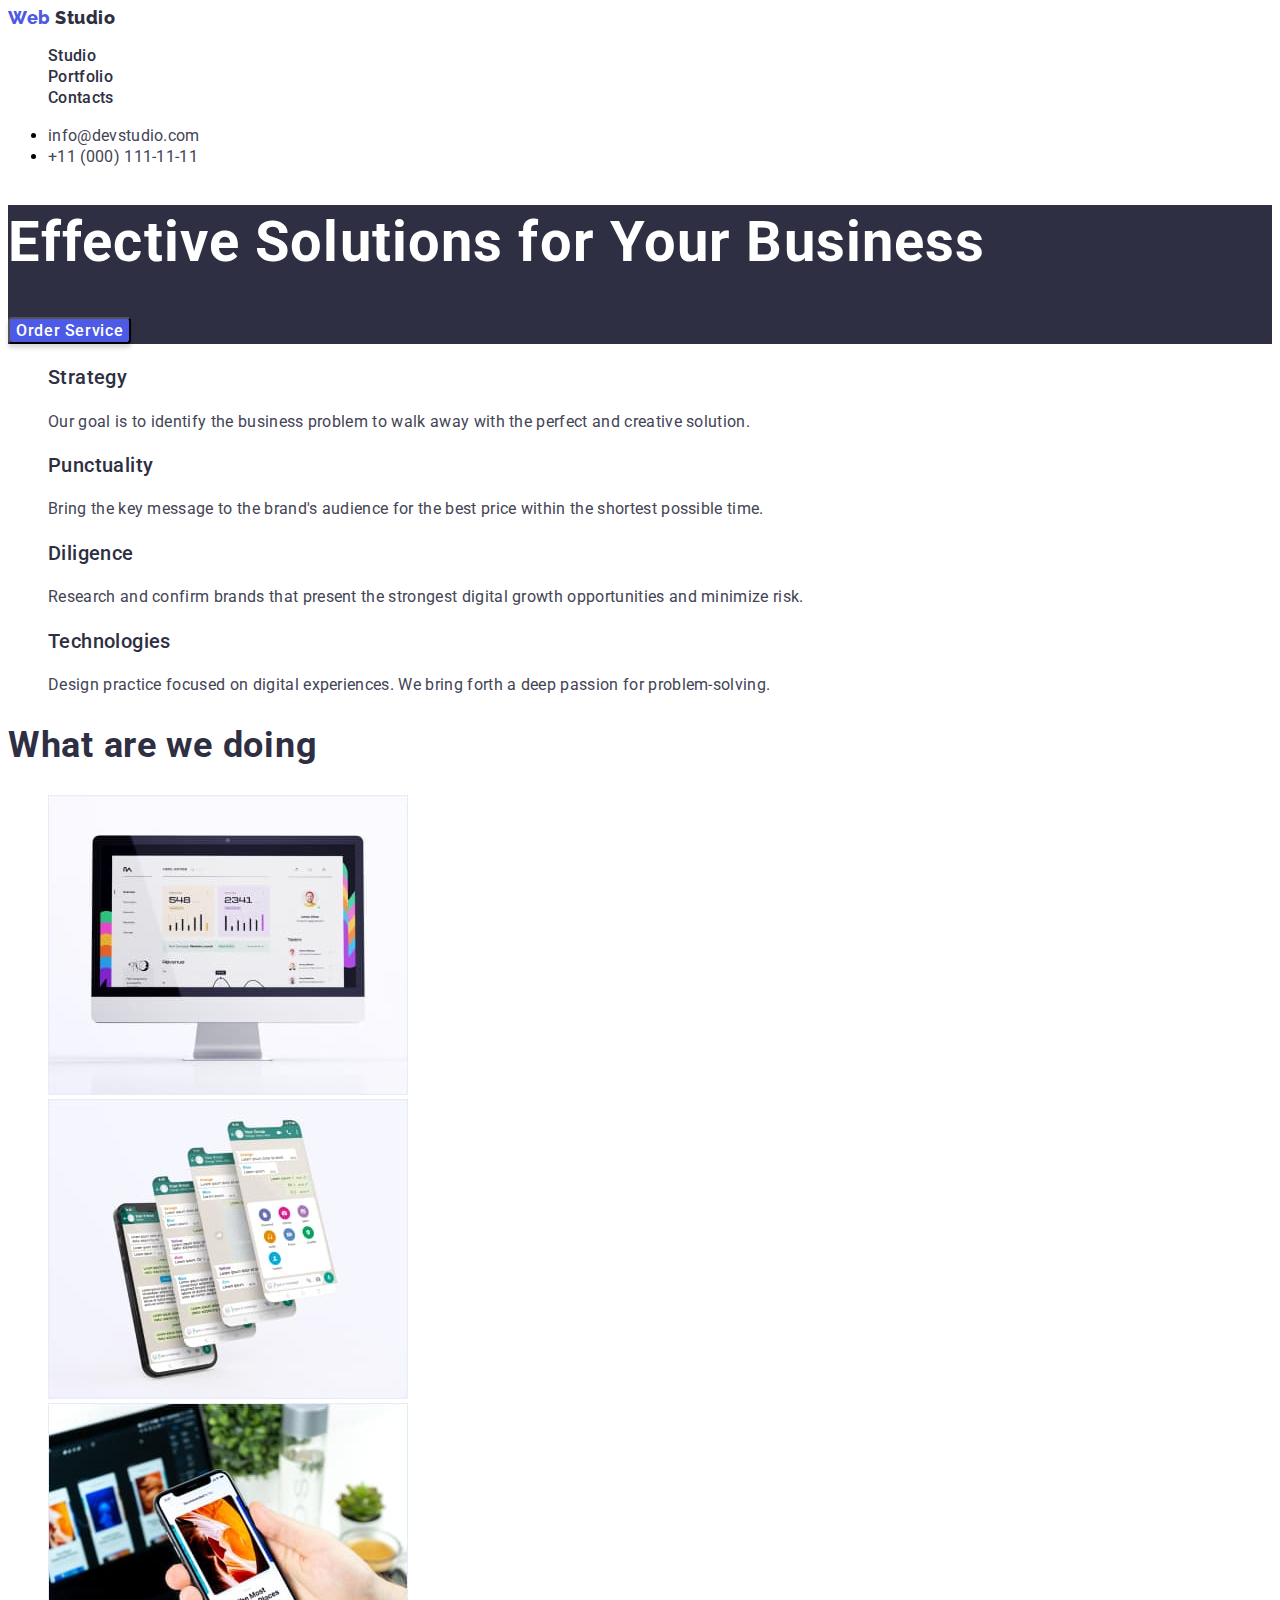
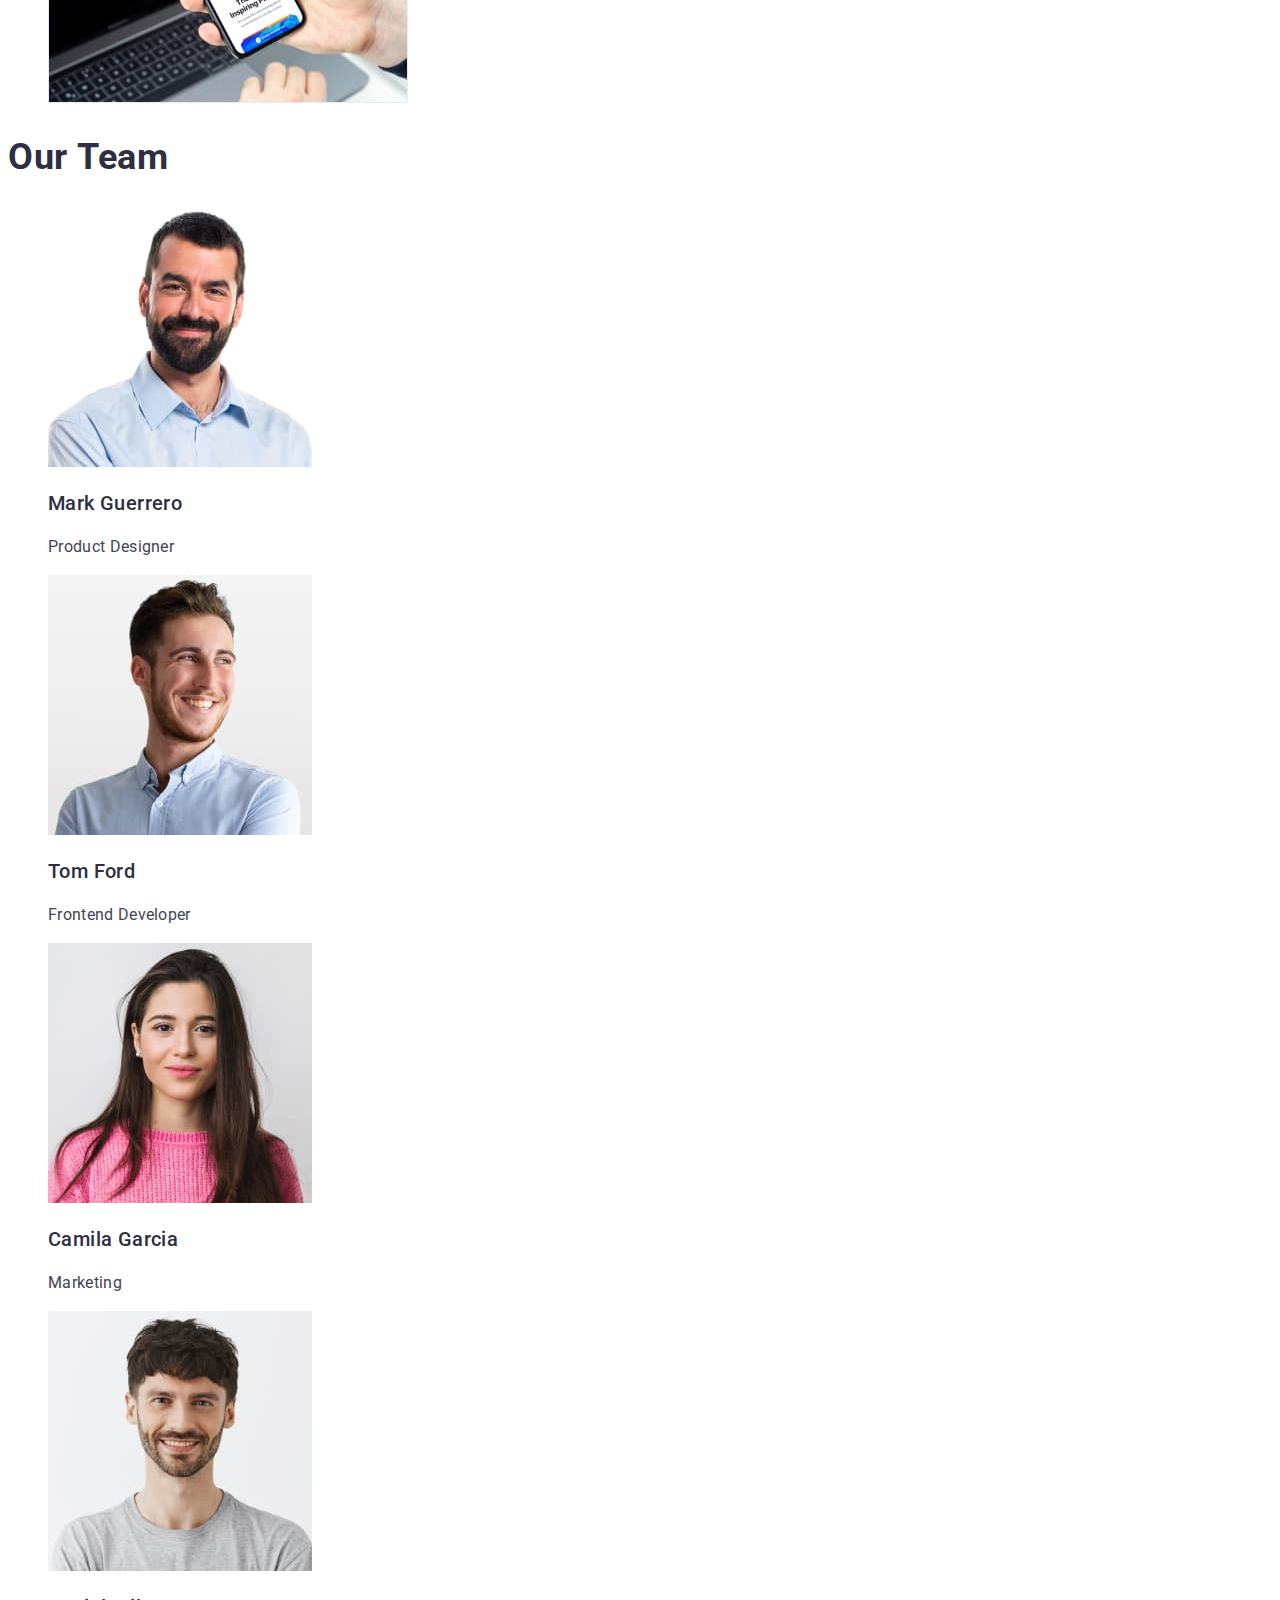
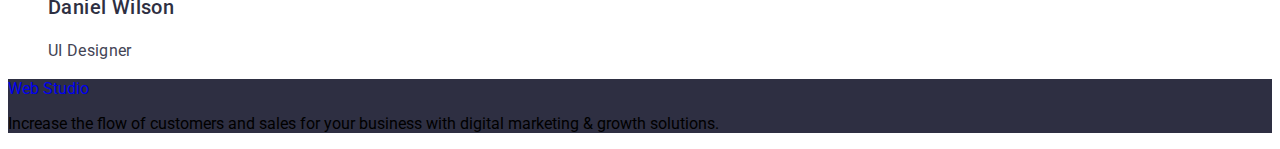
==== index.html @ 6d358605 "mod-1" ====
<!DOCTYPE html>
<html lang="en">

<head>
    <meta charset="UTF-8">
    <meta http-equiv="X-UA-Compatible" content="IE=edge">
    <meta name="viewport" content="width=device-width, initial-scale=1.0">
    <title>WebStudio</title>
    <link rel="preconnect" href="https://fonts.googleapis.com">
    <link rel="preconnect" href="https://fonts.gstatic.com" crossorigin>
    <link 
        href="https://fonts.googleapis.com/css2?family=Raleway:wght@800&family=Roboto:wght@400;500;700;900&display=swap"
        rel="stylesheet"
    />
    <link rel="stylesheet" href="./css/styles.css">
</head>
<body>
    <header class="header">
        <nav class="header-navigation">
            <a href="./index.html" class="header-logo link">Web <span class="header-span">Studio</span></a>
            <ul class="header-list list"> 
                <li class="header-item"><a class="header-link link" href="">Studio</a></li>
                <li class="header-item"><a class="header-link link" href="">Portfolio</a></li>
                <li class="header-item"><a class="header-link link" href="">Contacts</a></li>
            </ul>
        </nav>
        <address>
            <ul>
                <li>
                    <a class="header-site link" href="mailto:info@devstudio.com">info@devstudio.com</a>
                </li>
                <li>
                    <a class="header-phone link" href="tel:+110001111111">+11 (000) 111-11-11</a>
                </li>
            </ul>
        </address>
    </header>
    <main>
        <section class="hero">
            <h1 class="hero-title">Effective Solutions
                for Your Business
            </h1>
            <button class="hero-btn" type="button">Order Service</button>
        </section>
        <section class="priority">
            <h2 class="priority-subtitle"></h2>
            <ul class="priority-list list">
                <li class="priority-item">
                    <h3 class="priority-title">
                        Strategy
                    </h3>
                    <p class="priority-text">
                        Our goal is to identify the business
                        problem to walk away with the perfect and creative solution.
                    </p>
                </li>
                <li class="priority-item">
                    <h3 class="priority-title">
                        Punctuality
                    </h3>
                    <p class="priority-text">
                        Bring the key message to the brand's audience for the best price within the shortest possible
                        time.
                    </p>
                </li>
                <li class="priority-item">
                    <h3 class="priority-title">
                        Diligence
                    </h3>
                    <p class="priority-text">
                        Research and confirm brands that present the strongest digital growth opportunities and minimize
                        risk.
                    </p>
                </li>
                <li class="priority-item">
                    <h3 class="priority-title">
                        Technologies
                    </h3>
                    <p class="priority-text">
                        Design practice focused on digital experiences. We bring forth a deep passion for
                        problem-solving.
                    </p>
                </li>
            </ul>
        </section>
        <section class="work">
            <h2 class="work-title">
                What are we doing
            </h2>
            <ul class="work-list list">
                <li class="work-item">
                    <img src="./images/about-img-1.jpg" alt="computer" width="360" height="300" />
                </li>
                <li class="work-list">
                    <img src="./images/about-img-2.jpg" alt="smartphone" width="360" height="300" />
                </li>
                <li class="work-list">
                    <img src="./images/about-img-3.jpg" alt="laptop" width="360" height="300" />
                </li>
            </ul>
        </section>
        <section class="about">
            <h2 class="about-title">Our Team</h2>
            <ul class="about-list list">
                <li class="about-item">
                    <img src="./images/worker-img-1.jpg" alt="worker photo" width="264" height="260" />
                    <h3 class="about-subtitle">Mark Guerrero</h3>
                    <p class="about-text">Product Designer</p>
                </li>
                <li class="about-item">
                    <img src="./images/worker-img-2.jpg" alt="worker photo" width="264" height="260" />
                    <h3 class="about-subtitle">Tom Ford</h3>
                    <p class="about-text">Frontend Developer</p>
                </li>
                <li class="about-item">
                    <img src="./images/worker-img-3.jpg" alt="worker photo" width="264" height="260" />
                    <h3 class="about-subtitle">Camila Garcia</h3>
                    <p class="about-text">Marketing</p>
                </li>
                <li class="about-item">
                    <img src="./images/worker-img-4.jpg" alt="worker photo" width="264" height="260" />
                    <h3 class="about-subtitle">Daniel Wilson</h3>
                    <p class="about-text">UI Designer</p>
                </li>
            </ul>
        </section>
    </main>
    <footer class="footer">
        <a href="./index.html" class="footer-logo link">Web <span class="footer-span">Studio</span></a>
        <p class="footer-text">
            Increase the flow of customers and sales for your business with digital marketing & growth solutions.
        </p>
    </footer>
</body>

</html>
---- css/styles.css ----
body{
    font-family: 'Roboto', sans-serif;
}
.list{
    list-style: none;
}
.link{
    text-decoration: none;
}

.header {
    background: white;
}
.header-navigation {

}
.header-logo{
    font-family: 'Raleway';
    font-style: normal;
    font-weight: 800;
    font-size: 18px;
    line-height: 1.16;
    letter-spacing: 0.03em;
    color: #4D5AE5;
}
.header-span{
    font-family: 'Raleway';
    font-style: normal;
    font-weight: 800;
    font-size: 18px;
    line-height: 1.16;
    letter-spacing: 0.03em;
    color: #2E2F42;

}
.header-list {

}
.header-item {

}
.header-link {
    font-family: 'Roboto';
    font-weight: 500;
    font-size: 16px;
    line-height: 1.33;
    letter-spacing: 0.02em;
    color: #2E2F42;
}
.header-site {
    font-style: normal;
    font-weight: 400;
    font-size: 16px;
    line-height: 1.33;
    letter-spacing: 0.02em;
    color: #434455;
}
.header-phone {
    font-style: normal;
    font-weight: 400;
    font-size: 16px;
    line-height: 1.33;
    letter-spacing: 0.02em;
    color: #434455;
}
.hero {
    background: #2E2F42;
}

.hero-title {
    font-weight: 700;
    font-size: 56px;
    line-height: 1.33;
    letter-spacing: 0.02em;
    color: #FFFFFF;
}

.hero-btn {
    font-family: 'Roboto';
    font-style: normal;
    font-weight: 500;
    font-size: 16px;
    line-height: 1.33;
    display: flex;
    align-items: center;
    letter-spacing: 0.04em;
    color: #FFFFFF;
    background: #4D5AE5;
    box-shadow: 0px 4px 4px rgba(0, 0, 0, 0.15);
    border-radius: 4px;
}
.priority {
 background: white;
}
.priority-subtitle {

}
.priority-list {

}
.priority-item {

}
.priority-title {
    font-weight: 500;
    font-size: 20px;
    line-height: 1.33;
    letter-spacing: 0.02em;
    color: #2E2F42;
}

.priority-text {
    font-weight: 400;
    font-size: 16px;
    line-height: 1.33;
    letter-spacing: 0.02em;
    color: #434455;
}
.work {
    background: white;
}

.work-title {
    font-weight: 700;
    font-size: 36px;
    line-height: 40px;
    letter-spacing: 0.02em;
    color: #2E2F42;
}

.work-list {}

.work-item {}

.about {
    background: white;
}

.about-title {
    font-weight: 700;
    font-size: 36px;
    line-height: 40px;
    letter-spacing: 0.02em;
    color: #2E2F42;
}

.about-list {}

.about-item {}

.about-subtitle {
    font-weight: 500;
    font-size: 20px;
    line-height: 24px;
    letter-spacing: 0.02em;
    color: #2E2F42;
}

.about-text {
    font-weight: 400;
    font-size: 16px;
    line-height: 24px;
    letter-spacing: 0.02em;
    color: #434455;
}
.footer {
    background: #2E2F42
}

.footer-logo {

}

.link {}

.footer-span {}

.footer-text {}
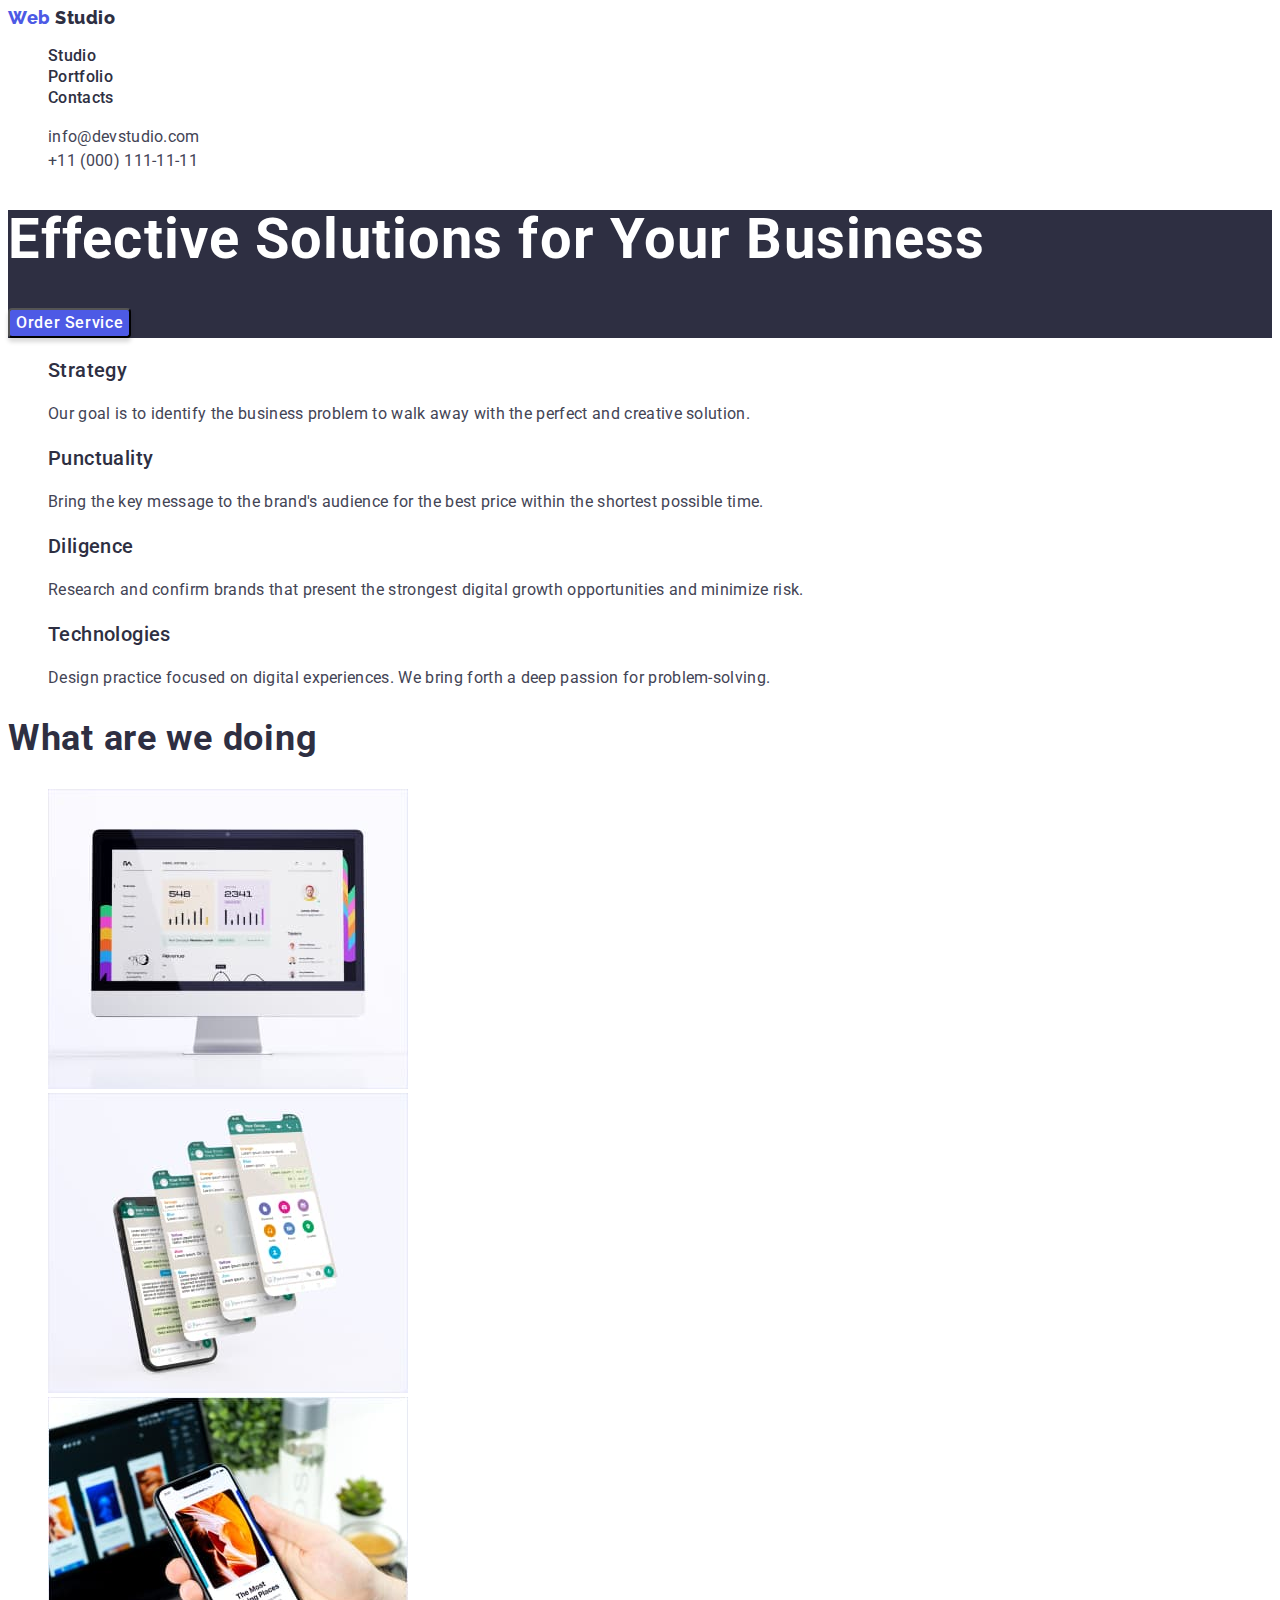
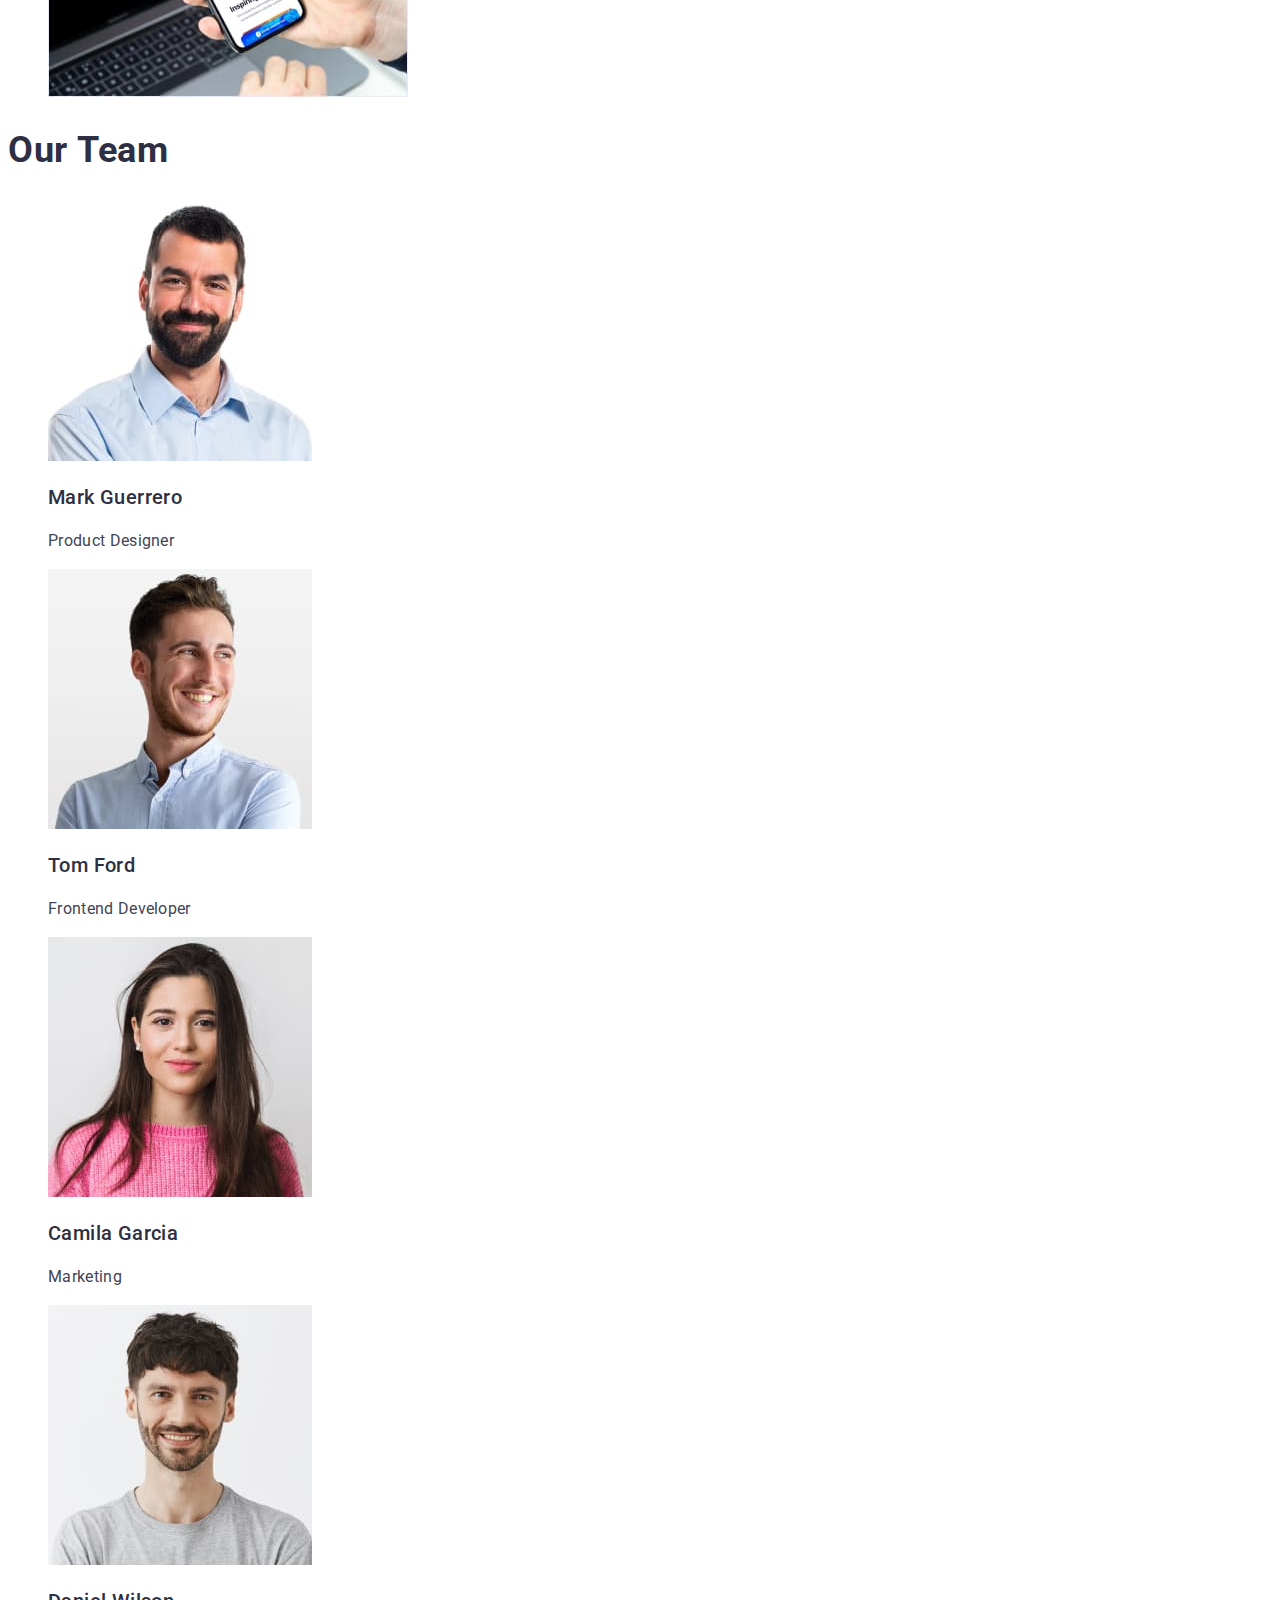
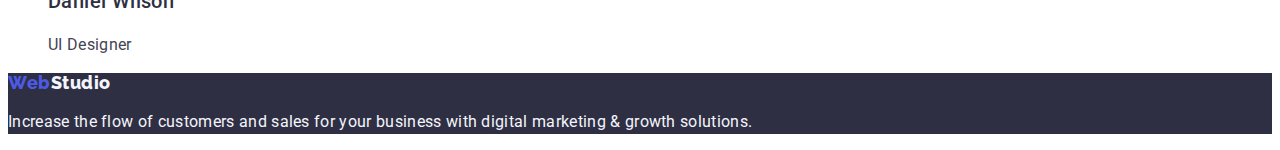
==== commit fbb78335: "mod-1" ====
--- a/index.html
+++ b/index.html
@@ -24,12 +24,12 @@
                 <li class="header-item"><a class="header-link link" href="">Contacts</a></li>
             </ul>
         </nav>
-        <address>
-            <ul>
-                <li>
-                    <a class="header-site link" href="mailto:info@devstudio.com">info@devstudio.com</a>
+        <address class="header-adress">
+            <ul class="header-list list">
+                <li class="header-item">
+                    <a class="header-mail link" href="mailto:info@devstudio.com">info@devstudio.com</a>
                 </li>
-                <li>
+                <li class="header-item">
                     <a class="header-phone link" href="tel:+110001111111">+11 (000) 111-11-11</a>
                 </li>
             </ul>
@@ -46,7 +46,7 @@
             <h2 class="priority-subtitle"></h2>
             <ul class="priority-list list">
                 <li class="priority-item">
-                    <h3 class="priority-title">
+                    <h3 class="priority-top-text">
                         Strategy
                     </h3>
                     <p class="priority-text">
@@ -55,7 +55,7 @@
                     </p>
                 </li>
                 <li class="priority-item">
-                    <h3 class="priority-title">
+                    <h3 class="priority-top-text">
                         Punctuality
                     </h3>
                     <p class="priority-text">
@@ -64,7 +64,7 @@
                     </p>
                 </li>
                 <li class="priority-item">
-                    <h3 class="priority-title">
+                    <h3 class="priority-top-text">
                         Diligence
                     </h3>
                     <p class="priority-text">
@@ -73,7 +73,7 @@
                     </p>
                 </li>
                 <li class="priority-item">
-                    <h3 class="priority-title">
+                    <h3 class="priority-top-text">
                         Technologies
                     </h3>
                     <p class="priority-text">
@@ -83,50 +83,50 @@
                 </li>
             </ul>
         </section>
-        <section class="work">
-            <h2 class="work-title">
+        <section class="about">
+            <h2 class="about-subtitle">
                 What are we doing
             </h2>
-            <ul class="work-list list">
-                <li class="work-item">
+            <ul class="about-list list">
+                <li class="about-item">
                     <img src="./images/about-img-1.jpg" alt="computer" width="360" height="300" />
                 </li>
-                <li class="work-list">
+                <li class="about-item">
                     <img src="./images/about-img-2.jpg" alt="smartphone" width="360" height="300" />
                 </li>
-                <li class="work-list">
+                <li class="about-item">
                     <img src="./images/about-img-3.jpg" alt="laptop" width="360" height="300" />
                 </li>
             </ul>
         </section>
-        <section class="about">
-            <h2 class="about-title">Our Team</h2>
-            <ul class="about-list list">
-                <li class="about-item">
+        <section class="team">
+            <h2 class="team-subtitle">Our Team</h2>
+            <ul class="team-list list">
+                <li class="team-item">
                     <img src="./images/worker-img-1.jpg" alt="worker photo" width="264" height="260" />
-                    <h3 class="about-subtitle">Mark Guerrero</h3>
-                    <p class="about-text">Product Designer</p>
+                    <h3 class="team-top-text">Mark Guerrero</h3>
+                    <p class="team-text">Product Designer</p>
                 </li>
-                <li class="about-item">
+                <li class="team-item">
                     <img src="./images/worker-img-2.jpg" alt="worker photo" width="264" height="260" />
-                    <h3 class="about-subtitle">Tom Ford</h3>
-                    <p class="about-text">Frontend Developer</p>
+                    <h3 class="team-top-text">Tom Ford</h3>
+                    <p class="team-text">Frontend Developer</p>
                 </li>
-                <li class="about-item">
+                <li class="team-item">
                     <img src="./images/worker-img-3.jpg" alt="worker photo" width="264" height="260" />
-                    <h3 class="about-subtitle">Camila Garcia</h3>
-                    <p class="about-text">Marketing</p>
+                    <h3 class="team-top-text">Camila Garcia</h3>
+                    <p class="team-text">Marketing</p>
                 </li>
-                <li class="about-item">
+                <li class="team-item">
                     <img src="./images/worker-img-4.jpg" alt="worker photo" width="264" height="260" />
-                    <h3 class="about-subtitle">Daniel Wilson</h3>
-                    <p class="about-text">UI Designer</p>
+                    <h3 class="team-top-text">Daniel Wilson</h3>
+                    <p class="team-text">UI Designer</p>
                 </li>
             </ul>
         </section>
     </main>
     <footer class="footer">
-        <a href="./index.html" class="footer-logo link">Web <span class="footer-span">Studio</span></a>
+        <a href="./index.html" class="footer-logo link">Web<span class="footer-span">Studio</span></a>
         <p class="footer-text">
             Increase the flow of customers and sales for your business with digital marketing & growth solutions.
         </p>
--- a/css/styles.css
+++ b/css/styles.css
@@ -47,22 +47,33 @@
     letter-spacing: 0.02em;
     color: #2E2F42;
 }
-.header-site {
-    font-style: normal;
-    font-weight: 400;
-    font-size: 16px;
-    line-height: 1.33;
-    letter-spacing: 0.02em;
-    color: #434455;
-}
+.header-adress{
+
+}
+.header-list{
+
+}
+.header-item{
+
+}
+.header-mail{
+    font-style: normal;
+    font-weight: 400;
+    font-size: 16px;
+    line-height: 1.5;
+    letter-spacing: 0.02em;
+    color: #434455;
+}
+
 .header-phone {
     font-style: normal;
     font-weight: 400;
     font-size: 16px;
-    line-height: 1.33;
-    letter-spacing: 0.02em;
-    color: #434455;
-}
+    line-height: 1.5;
+    letter-spacing: 0.02em;
+    color: #434455;
+}
+
 .hero {
     background: #2E2F42;
 }
@@ -70,7 +81,7 @@
 .hero-title {
     font-weight: 700;
     font-size: 56px;
-    line-height: 1.33;
+    line-height: 1.07;
     letter-spacing: 0.02em;
     color: #FFFFFF;
 }
@@ -80,7 +91,7 @@
     font-style: normal;
     font-weight: 500;
     font-size: 16px;
-    line-height: 1.33;
+    line-height: 1.50;
     display: flex;
     align-items: center;
     letter-spacing: 0.04em;
@@ -101,10 +112,10 @@
 .priority-item {
 
 }
-.priority-title {
+.priority-top-text {
     font-weight: 500;
     font-size: 20px;
-    line-height: 1.33;
+    line-height: 1.2;
     letter-spacing: 0.02em;
     color: #2E2F42;
 }
@@ -112,54 +123,57 @@
 .priority-text {
     font-weight: 400;
     font-size: 16px;
-    line-height: 1.33;
-    letter-spacing: 0.02em;
-    color: #434455;
-}
-.work {
+    line-height: 1.5;
+    letter-spacing: 0.02em;
+    color: #434455;
+}
+.about {
     background: white;
 }
 
-.work-title {
+.about-subtitle {
     font-weight: 700;
     font-size: 36px;
-    line-height: 40px;
-    letter-spacing: 0.02em;
-    color: #2E2F42;
-}
-
-.work-list {}
-
-.work-item {}
-
-.about {
+    line-height: 1.11;
+    letter-spacing: 0.02em;
+    color: #2E2F42;
+}
+
+.about-list {}
+
+.about-item {}
+
+
+
+
+.team {
     background: white;
 }
 
-.about-title {
+.team-subtitle {
     font-weight: 700;
     font-size: 36px;
-    line-height: 40px;
-    letter-spacing: 0.02em;
-    color: #2E2F42;
-}
-
-.about-list {}
-
-.about-item {}
-
-.about-subtitle {
+    line-height: 1.11;
+    letter-spacing: 0.02em;
+    color: #2E2F42;
+}
+
+.team-list {}
+
+.team-item {}
+
+.team-top-text {
     font-weight: 500;
     font-size: 20px;
-    line-height: 24px;
-    letter-spacing: 0.02em;
-    color: #2E2F42;
-}
-
-.about-text {
-    font-weight: 400;
-    font-size: 16px;
-    line-height: 24px;
+    line-height: 1.2;
+    letter-spacing: 0.02em;
+    color: #2E2F42;
+}
+
+.team-text {
+    font-weight: 400;
+    font-size: 16px;
+    line-height: 1.5;
     letter-spacing: 0.02em;
     color: #434455;
 }
@@ -168,11 +182,31 @@
 }
 
 .footer-logo {
-
-}
-
-.link {}
-
-.footer-span {}
-
-.footer-text {}+    font-family: 'Raleway';
+    font-style: normal;
+    font-weight: 800;
+    font-size: 18px;
+    line-height: 1.16;
+    letter-spacing: 0.03em;
+    color: #4D5AE5;
+}
+
+.footer-span {
+    font-family: 'Raleway';
+    font-style: normal;
+    font-weight: 800;
+    font-size: 18px;
+    line-height: 1.16;
+    letter-spacing: 0.03em;
+    color: #F4F4FD;
+}
+
+.footer-text {
+    font-family: 'Roboto';
+    font-style: normal;
+    font-weight: 400;
+    font-size: 16px;
+    line-height: 1.5;
+    letter-spacing: 0.02em;
+    color: #F4F4FD;
+}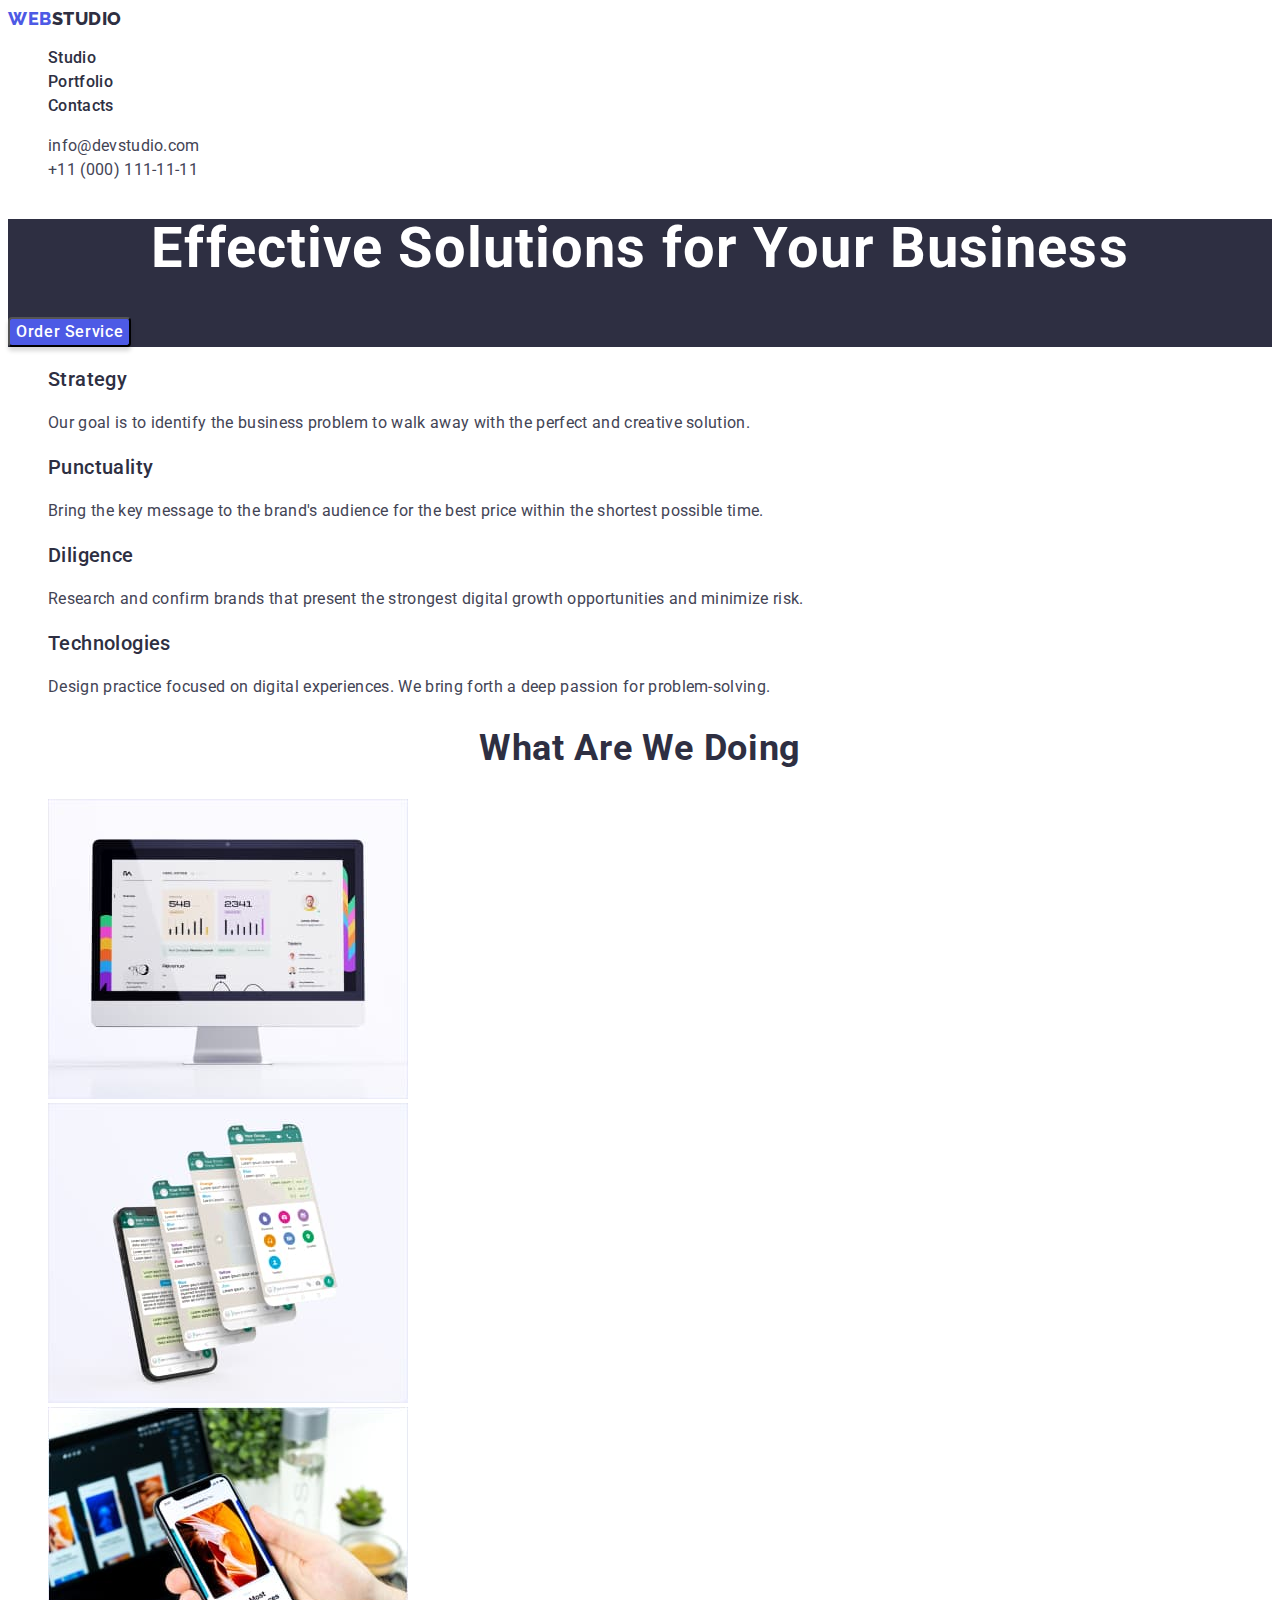
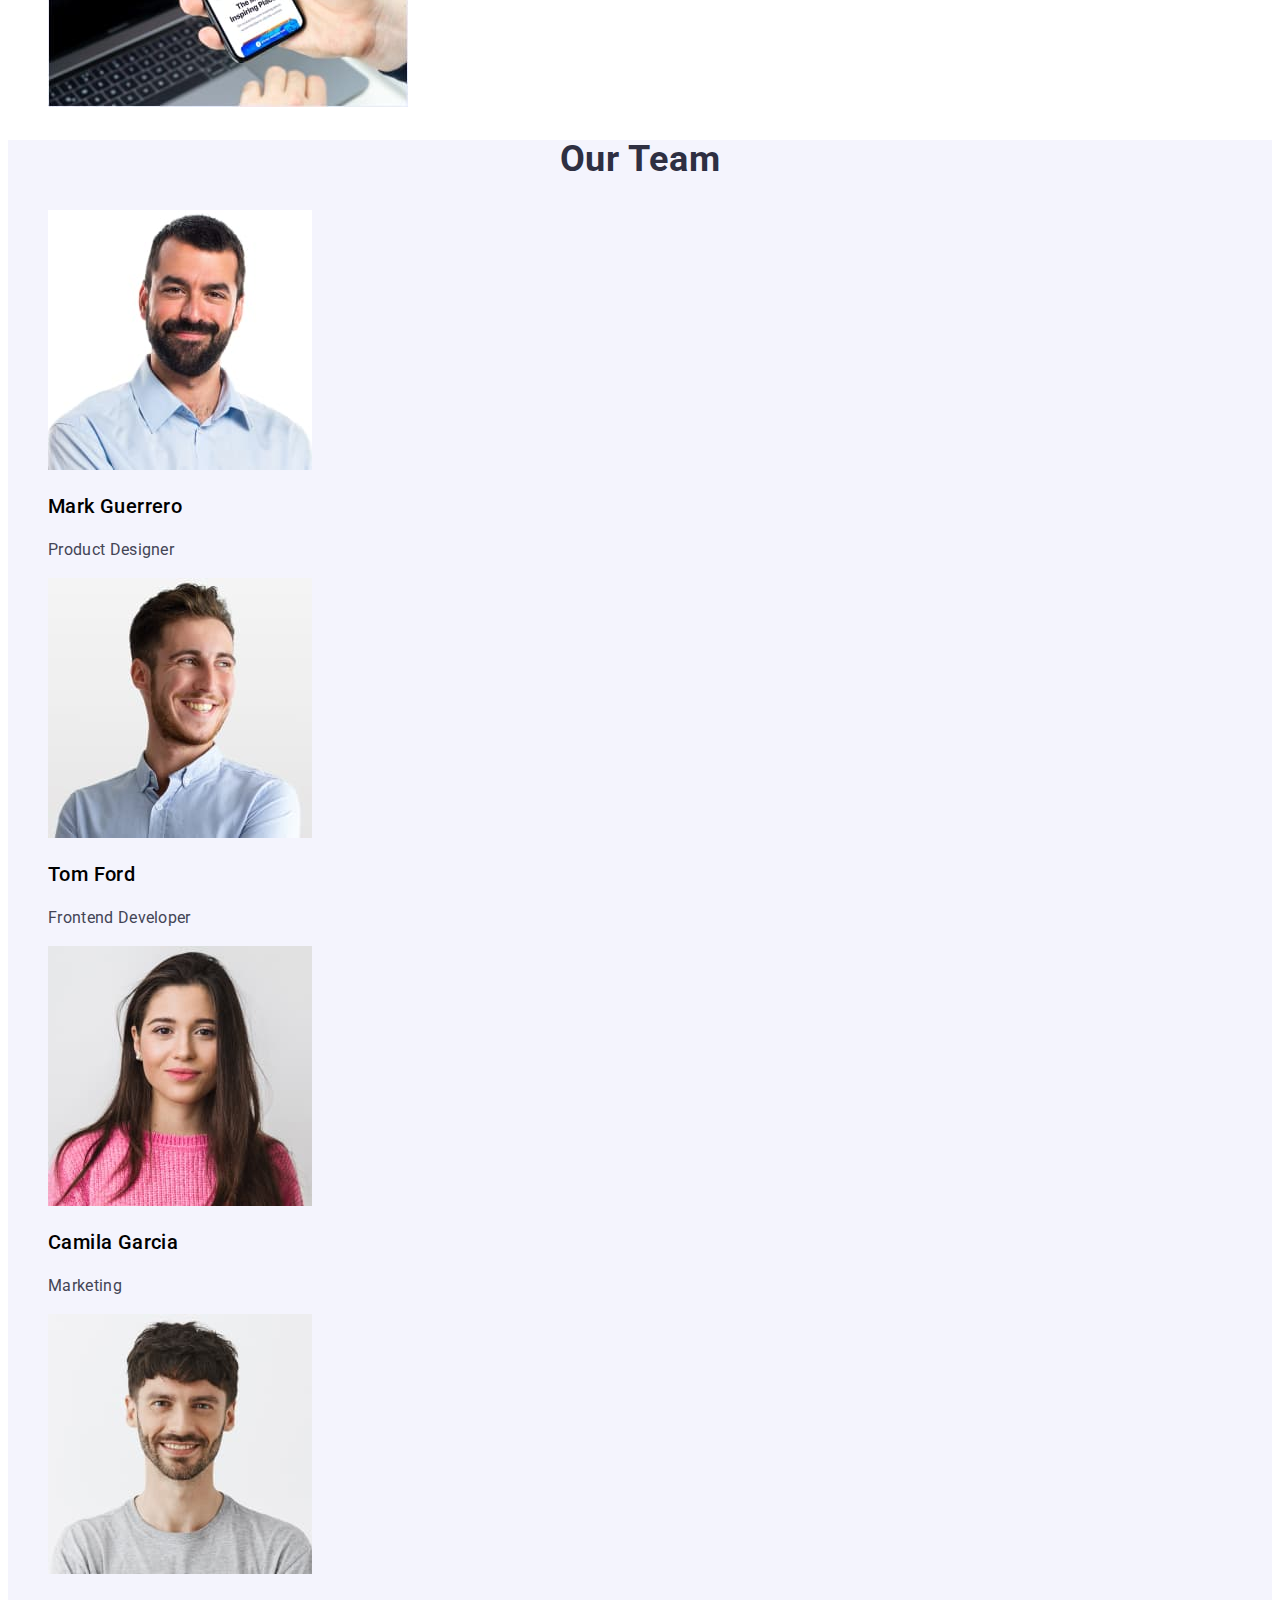
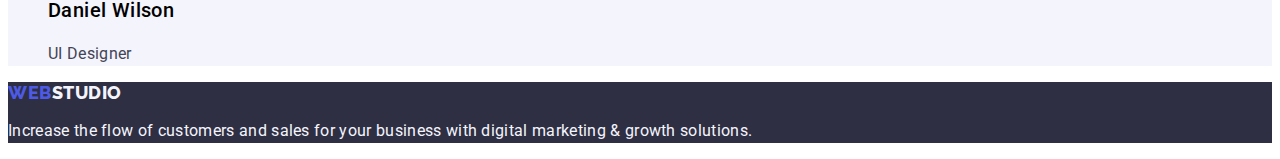
==== commit f53ff230: "mod-1" ====
--- a/index.html
+++ b/index.html
@@ -17,10 +17,10 @@
 <body>
     <header class="header">
         <nav class="header-navigation">
-            <a href="./index.html" class="header-logo link">Web <span class="header-span">Studio</span></a>
+            <a href="./index.html" class="header-logo link">Web<span class="header-span">Studio</span></a>
             <ul class="header-list list"> 
-                <li class="header-item"><a class="header-link link" href="">Studio</a></li>
-                <li class="header-item"><a class="header-link link" href="">Portfolio</a></li>
+                <li class="header-item"><a class="header-link link" href="./index.html">Studio</a></li>
+                <li class="header-item"><a class="header-link link" href="./portfolio.html">Portfolio</a></li>
                 <li class="header-item"><a class="header-link link" href="">Contacts</a></li>
             </ul>
         </nav>
--- a/css/styles.css
+++ b/css/styles.css
@@ -15,13 +15,14 @@
 
 }
 .header-logo{
-    font-family: 'Raleway';
-    font-style: normal;
-    font-weight: 800;
-    font-size: 18px;
-    line-height: 1.16;
+    font-family: 'Raleway', sans-serif;
+    font-style: normal;
+    font-weight: 800;
+    font-size: 18px;
+    line-height: 1.17;
     letter-spacing: 0.03em;
     color: #4D5AE5;
+    text-transform: uppercase;
 }
 .header-span{
     font-family: 'Raleway';
@@ -31,6 +32,7 @@
     line-height: 1.16;
     letter-spacing: 0.03em;
     color: #2E2F42;
+    text-transform: uppercase;
 
 }
 .header-list {
@@ -43,7 +45,7 @@
     font-family: 'Roboto';
     font-weight: 500;
     font-size: 16px;
-    line-height: 1.33;
+    line-height: 1.5;
     letter-spacing: 0.02em;
     color: #2E2F42;
 }
@@ -82,12 +84,13 @@
     font-weight: 700;
     font-size: 56px;
     line-height: 1.07;
+    text-align: center;
     letter-spacing: 0.02em;
     color: #FFFFFF;
 }
 
 .hero-btn {
-    font-family: 'Roboto';
+    font-family: 'Roboto', sans-serif;
     font-style: normal;
     font-weight: 500;
     font-size: 16px;
@@ -135,7 +138,9 @@
     font-weight: 700;
     font-size: 36px;
     line-height: 1.11;
-    letter-spacing: 0.02em;
+    text-align: center;
+    letter-spacing: 0.02em;
+    text-transform: capitalize;
     color: #2E2F42;
 }
 
@@ -147,7 +152,7 @@
 
 
 .team {
-    background: white;
+    background-color: #F4F4FD
 }
 
 .team-subtitle {
@@ -155,6 +160,8 @@
     font-size: 36px;
     line-height: 1.11;
     letter-spacing: 0.02em;
+    text-align: center;
+    text-transform: capitalize;
     color: #2E2F42;
 }
 
@@ -167,6 +174,7 @@
     font-size: 20px;
     line-height: 1.2;
     letter-spacing: 0.02em;
+    background-color: #FFFFFF
     color: #2E2F42;
 }
 
@@ -182,12 +190,13 @@
 }
 
 .footer-logo {
-    font-family: 'Raleway';
-    font-style: normal;
-    font-weight: 800;
-    font-size: 18px;
-    line-height: 1.16;
-    letter-spacing: 0.03em;
+    font-family: 'Raleway', sans-serif;
+    font-style: normal;
+    font-weight: 800;
+    font-size: 18px;
+    line-height: 1.17;
+    letter-spacing: 0.03em;
+    text-transform: uppercase;
     color: #4D5AE5;
 }
 
@@ -196,7 +205,7 @@
     font-style: normal;
     font-weight: 800;
     font-size: 18px;
-    line-height: 1.16;
+    line-height: 1.17;
     letter-spacing: 0.03em;
     color: #F4F4FD;
 }
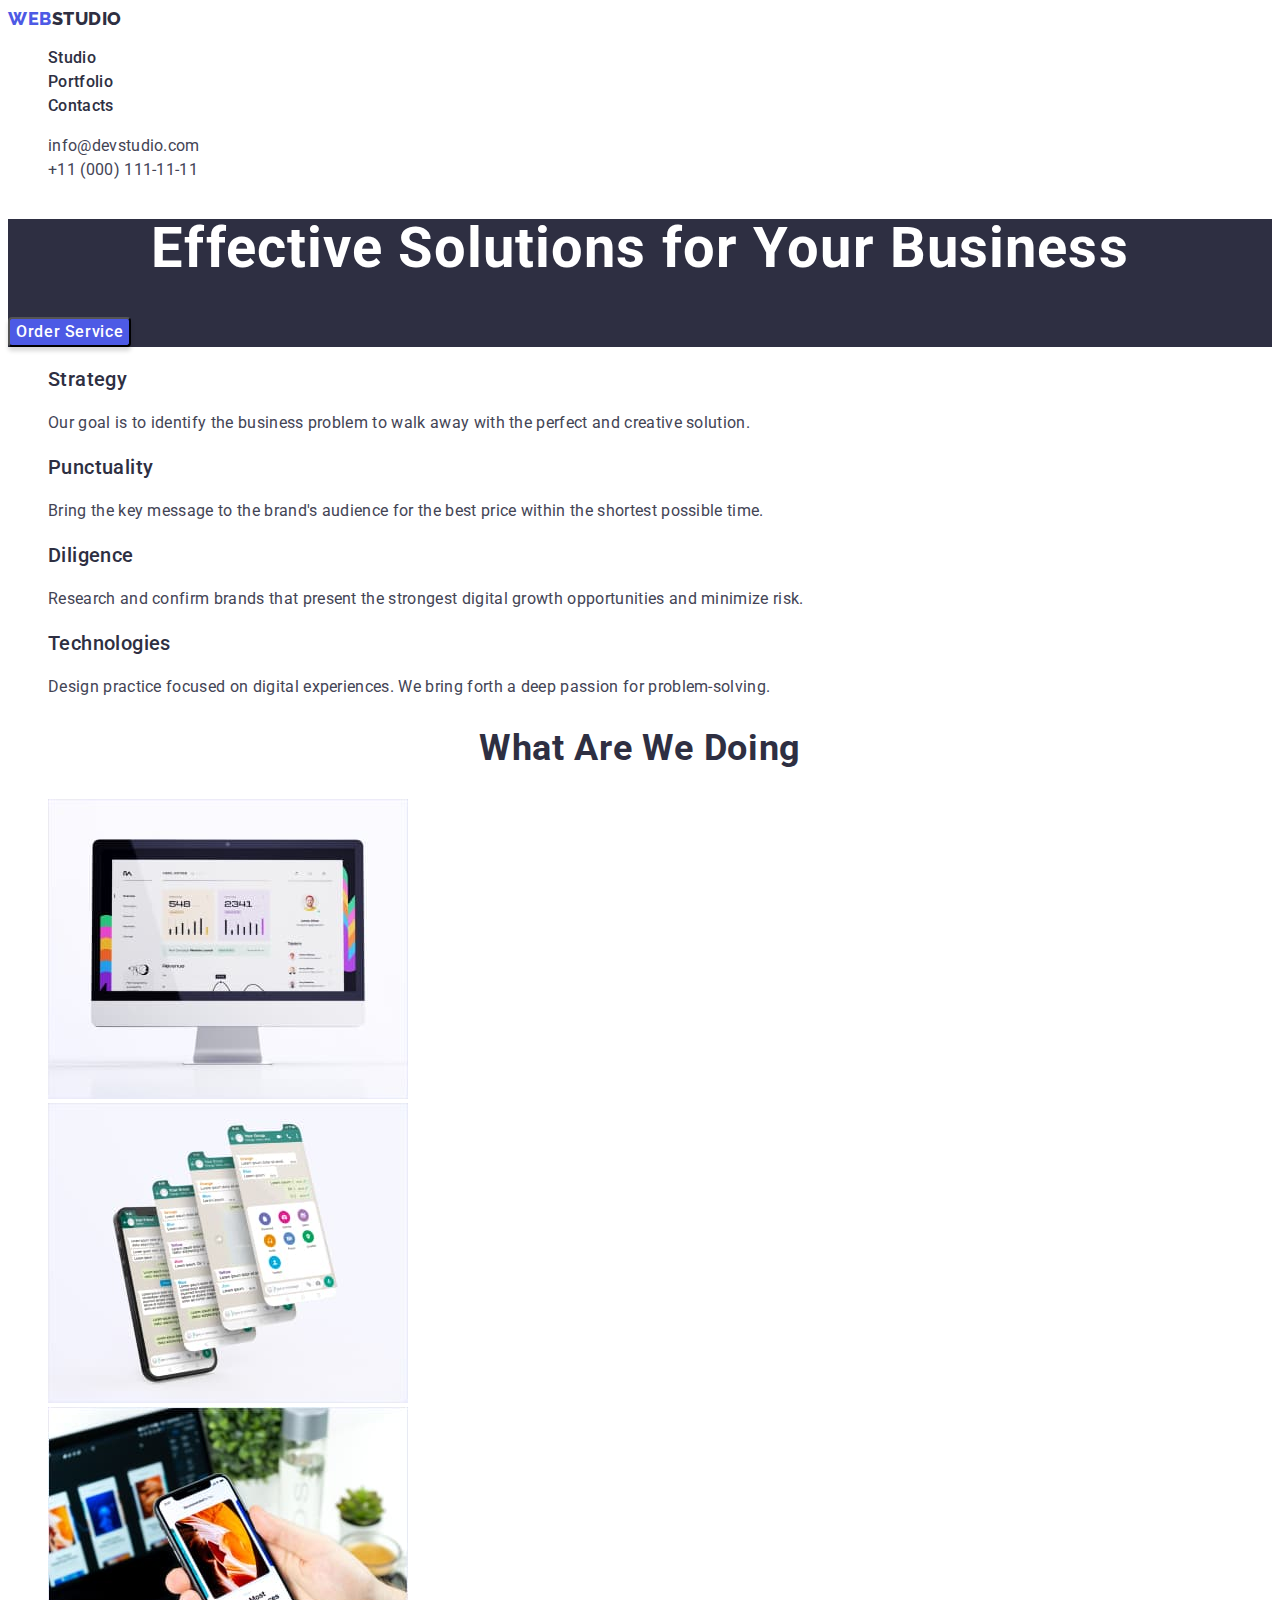
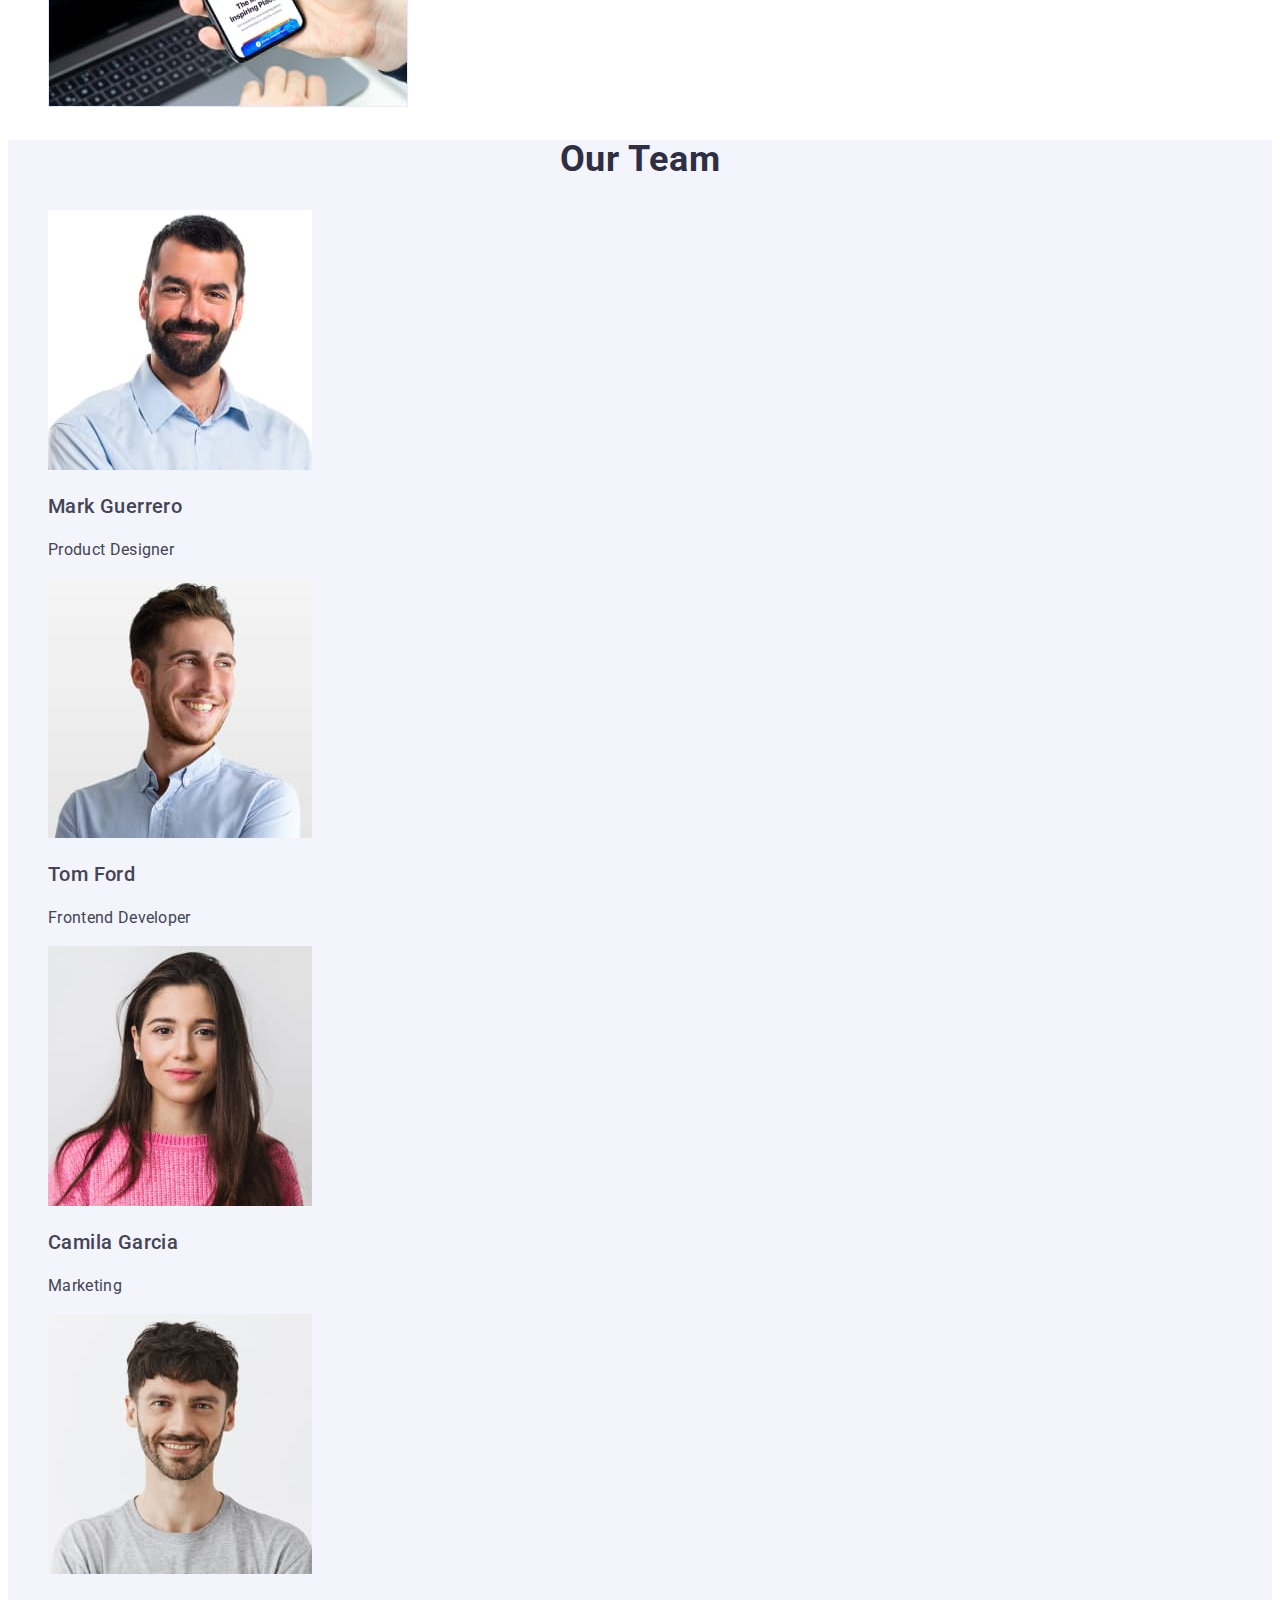
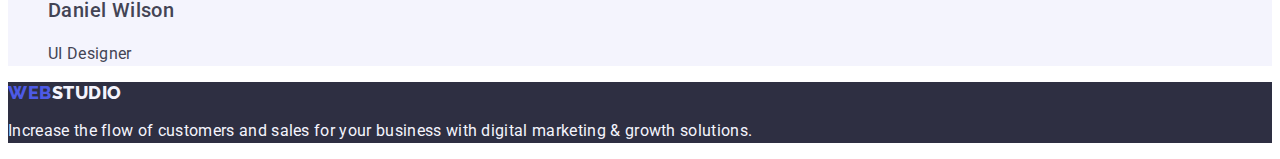
==== commit 7d8db0a7: "mod-1" ====
--- a/index.html
+++ b/index.html
@@ -14,7 +14,7 @@
     />
     <link rel="stylesheet" href="./css/styles.css">
 </head>
-<body>
+<body class="body">
     <header class="header">
         <nav class="header-navigation">
             <a href="./index.html" class="header-logo link">Web<span class="header-span">Studio</span></a>
--- a/css/styles.css
+++ b/css/styles.css
@@ -7,7 +7,10 @@
 .link{
     text-decoration: none;
 }
-
+.body{
+    color: #434455;
+    background-color: #FFFFFF;
+}
 .header {
     background: white;
 }
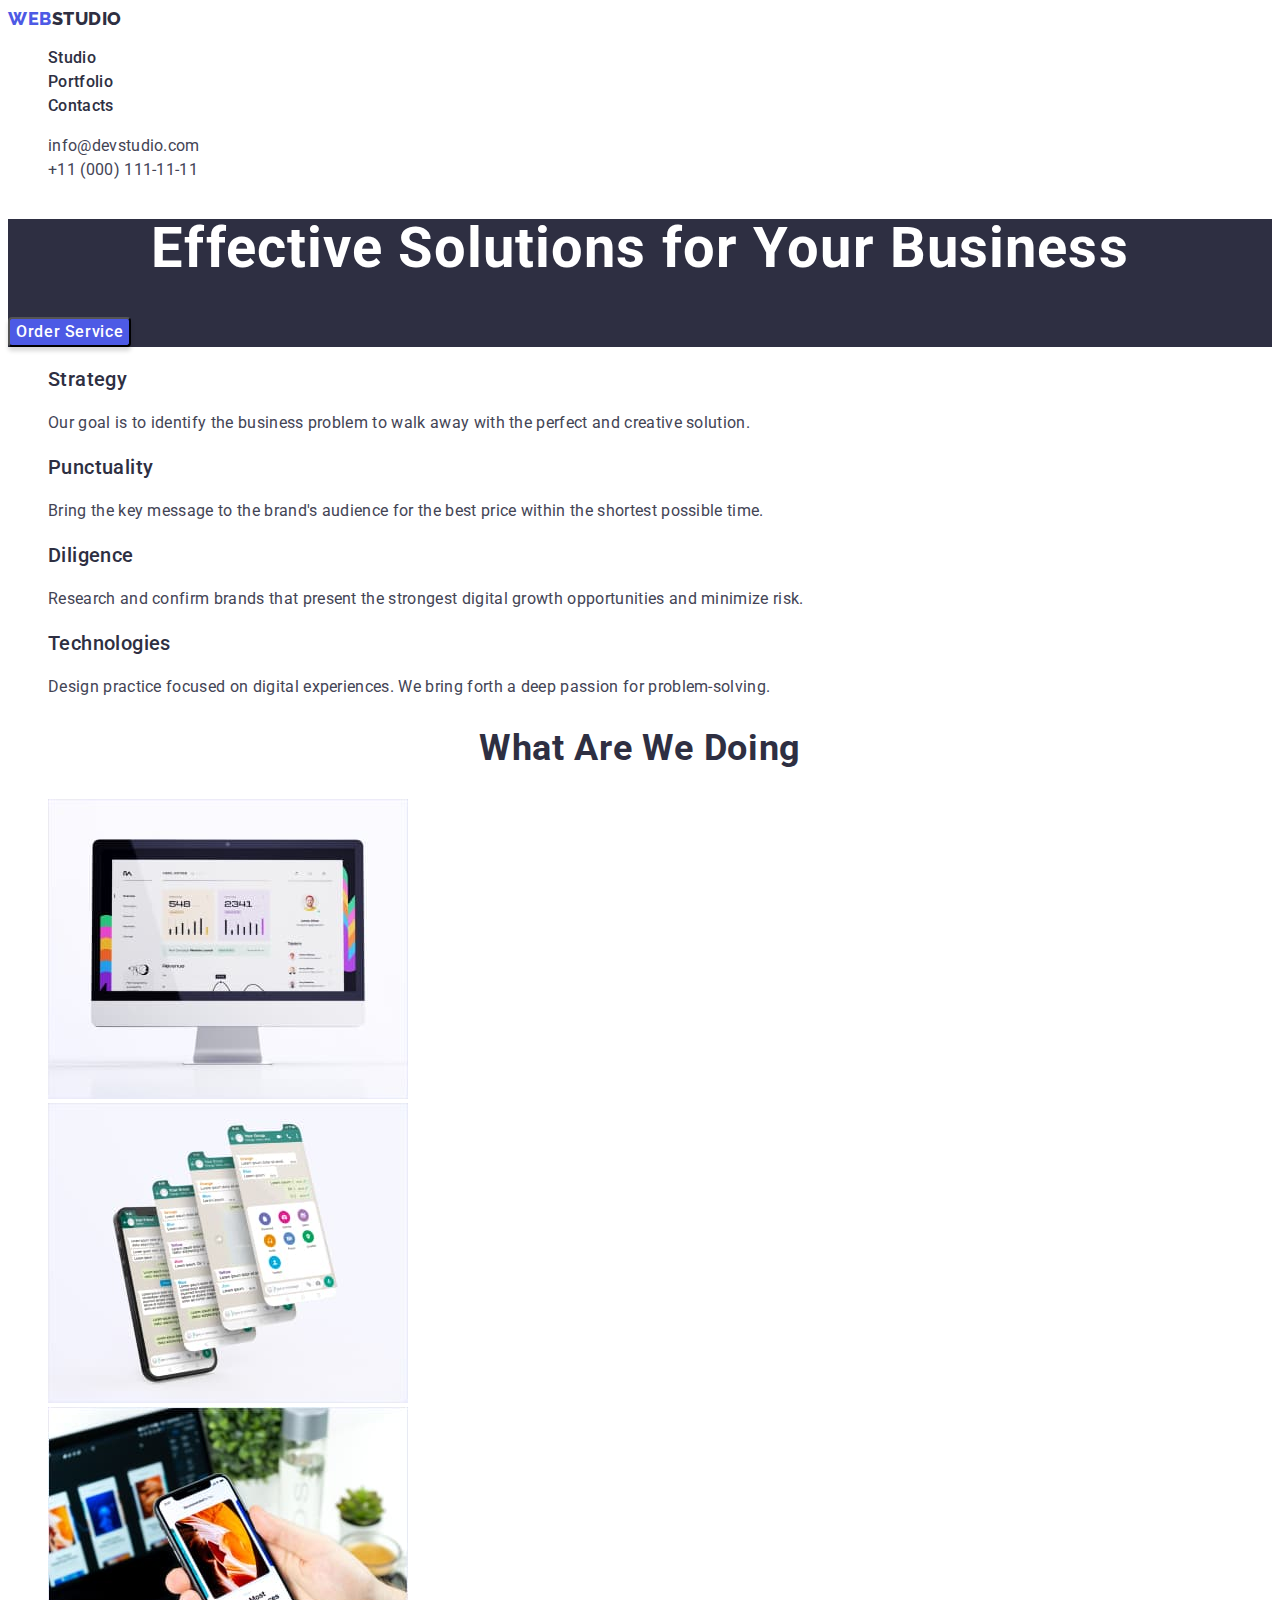
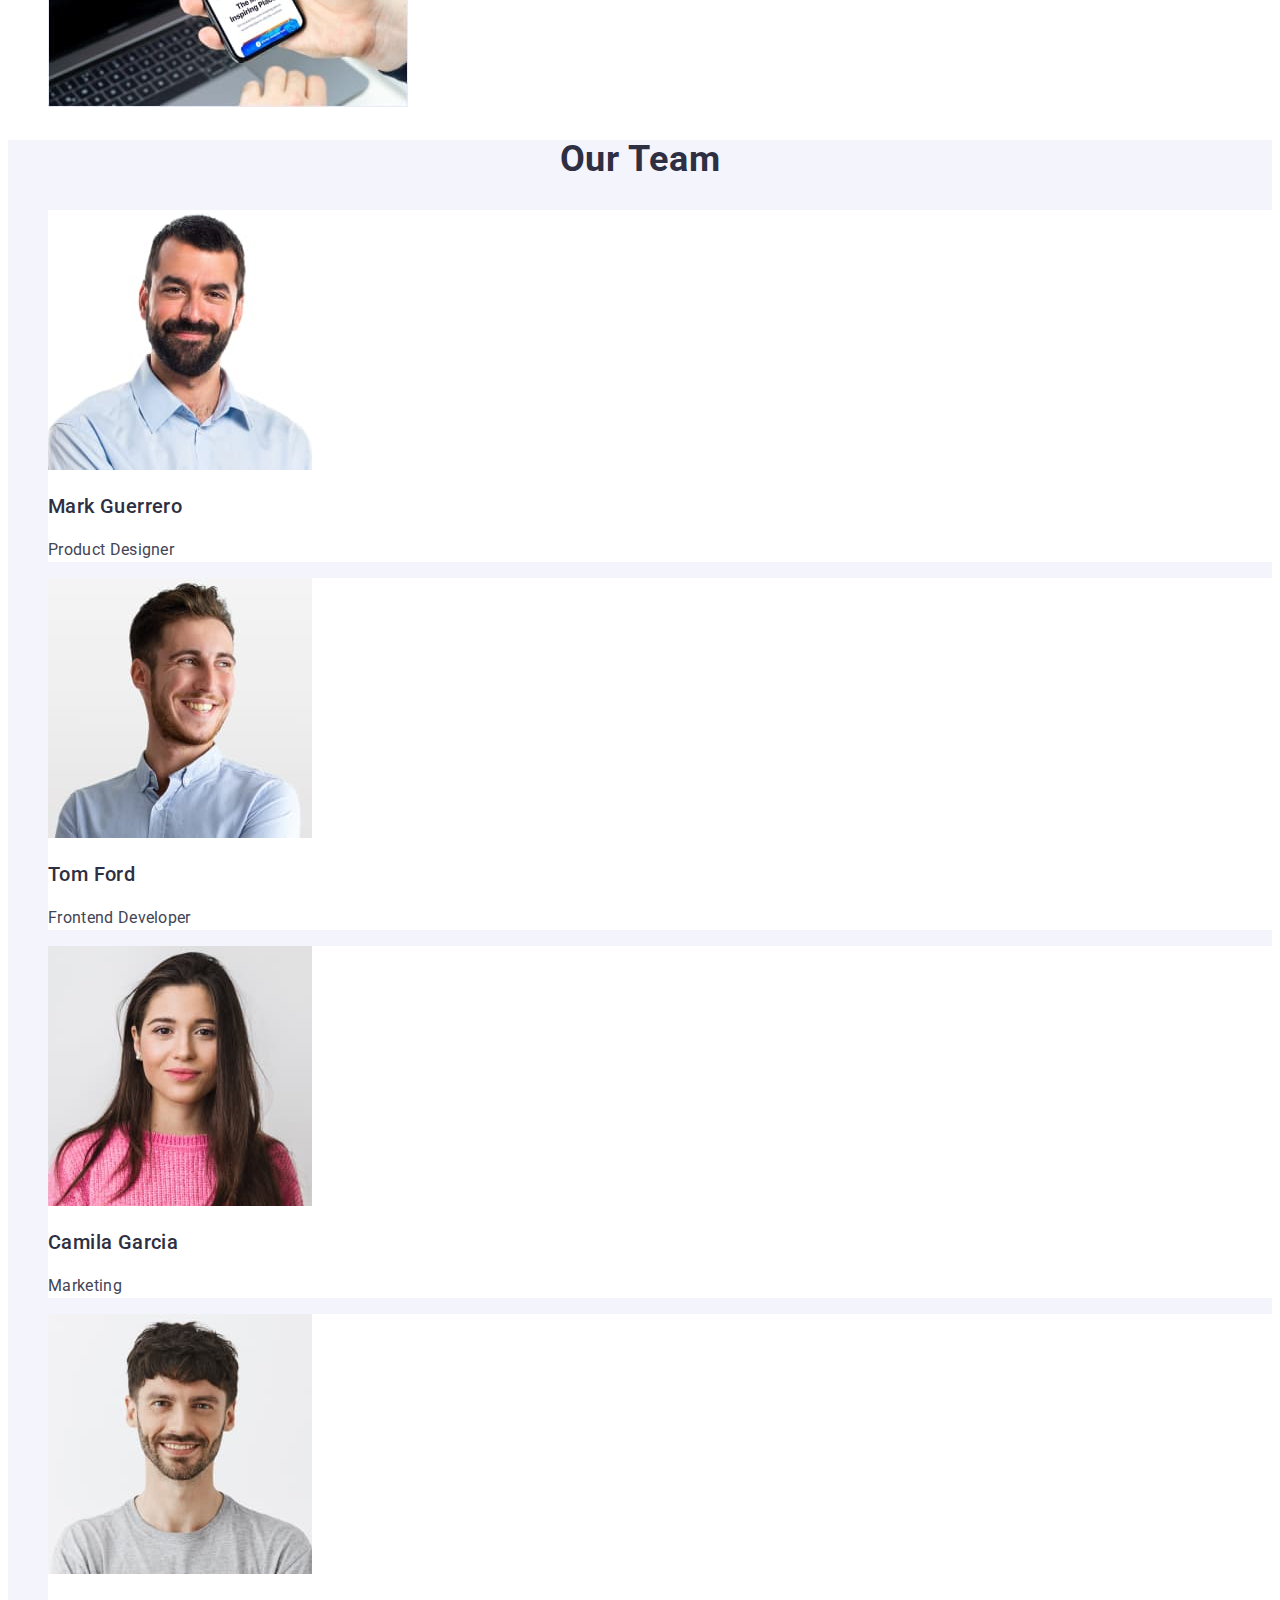
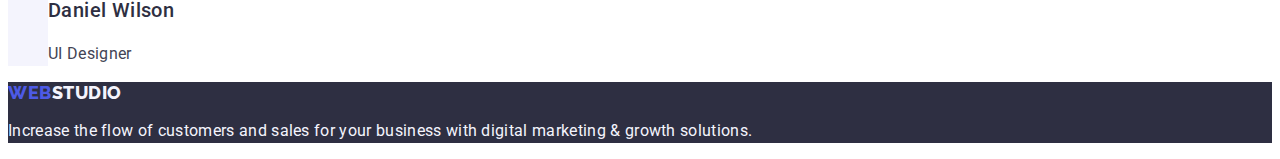
==== commit 73b8d049: "mod-1" ====
--- a/index.html
+++ b/index.html
@@ -14,7 +14,7 @@
     />
     <link rel="stylesheet" href="./css/styles.css">
 </head>
-<body class="body">
+<body>
     <header class="header">
         <nav class="header-navigation">
             <a href="./index.html" class="header-logo link">Web<span class="header-span">Studio</span></a>
@@ -27,10 +27,10 @@
         <address class="header-adress">
             <ul class="header-list list">
                 <li class="header-item">
-                    <a class="header-mail link" href="mailto:info@devstudio.com">info@devstudio.com</a>
+                    <a class="header-contacts link" href="mailto:info@devstudio.com">info@devstudio.com</a>
                 </li>
                 <li class="header-item">
-                    <a class="header-phone link" href="tel:+110001111111">+11 (000) 111-11-11</a>
+                    <a class="header-contacts link" href="tel:+110001111111">+11 (000) 111-11-11</a>
                 </li>
             </ul>
         </address>
--- a/css/styles.css
+++ b/css/styles.css
@@ -1,5 +1,21 @@
+:root {
+    --color-iris: #4d5ae5;
+    --color-ocean: #404bbf;
+    --color-navy-blue: #2e2f42;
+    --color-green: #31d0aa;
+    --color-slate: #434455;
+    --color-light-slate: #8e8f99;
+    --color-cornflower: #e7e9fc;
+    --color-cloud: #f4f4fd;
+    --color-navy-blue-modal: #2e2f42;
+    --color-grey: #2e2f42;
+    --color-white: #ffffff;
+    --color-dairy: #fcfcfc;
+}
 body{
     font-family: 'Roboto', sans-serif;
+    color: #434455;
+    background-color: #FFFFFF;
 }
 .list{
     list-style: none;
@@ -7,10 +23,7 @@
 .link{
     text-decoration: none;
 }
-.body{
-    color: #434455;
-    background-color: #FFFFFF;
-}
+
 .header {
     background: white;
 }
@@ -52,8 +65,15 @@
     letter-spacing: 0.02em;
     color: #2E2F42;
 }
+.header-link:hover {
+    color: #404bbf;
+}
+
+.header-link:focus {
+    color: #404bbf;
+}
 .header-adress{
-
+    font-style: normal;
 }
 .header-list{
 
@@ -61,24 +81,20 @@
 .header-item{
 
 }
-.header-mail{
-    font-style: normal;
-    font-weight: 400;
-    font-size: 16px;
-    line-height: 1.5;
-    letter-spacing: 0.02em;
-    color: #434455;
-}
-
-.header-phone {
-    font-style: normal;
-    font-weight: 400;
-    font-size: 16px;
-    line-height: 1.5;
-    letter-spacing: 0.02em;
-    color: #434455;
-}
-
+.header-contacts{
+    font-style: normal;
+    font-weight: 400;
+    font-size: 16px;
+    line-height: 1.5;
+    letter-spacing: 0.02em;
+    color: #434455;
+}
+.header-contacts:hover {
+    color: #404bbf;
+}
+.header-contacts:focus {
+    color: #404bbf;
+}
 .hero {
     background: #2E2F42;
 }
@@ -105,7 +121,15 @@
     background: #4D5AE5;
     box-shadow: 0px 4px 4px rgba(0, 0, 0, 0.15);
     border-radius: 4px;
-}
+    cursor: pointer;
+}
+.hero-btn:hover {
+    background-color: #404BBF;
+}
+.hero-btn:focus {
+    background-color: #404BBF;
+}
+
 .priority {
  background: white;
 }
@@ -170,14 +194,16 @@
 
 .team-list {}
 
-.team-item {}
+.team-item {
+    background-color: #FFFFFF;
+}
 
 .team-top-text {
     font-weight: 500;
     font-size: 20px;
     line-height: 1.2;
     letter-spacing: 0.02em;
-    background-color: #FFFFFF
+    background-color: #FFFFFF;
     color: #2E2F42;
 }
 
